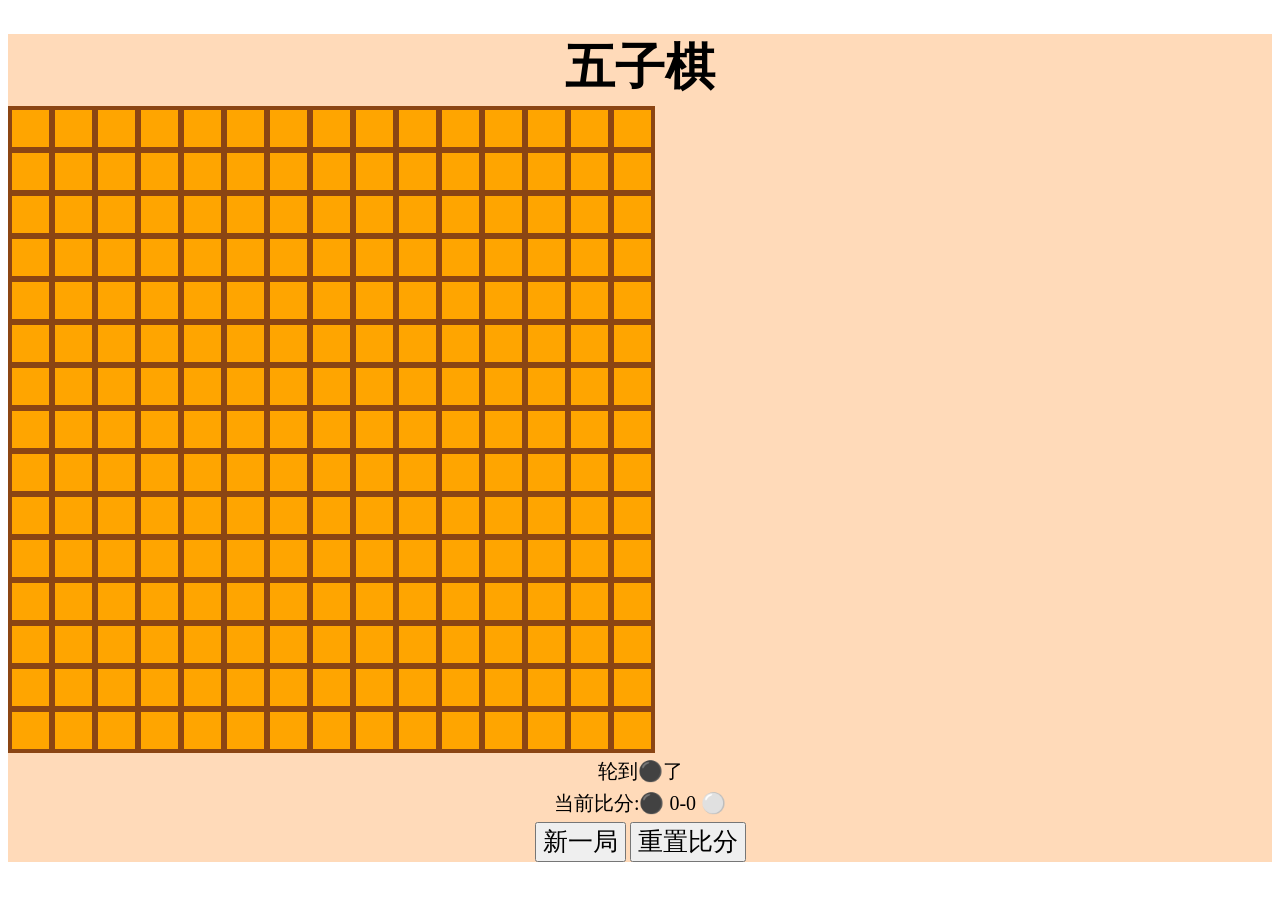
==== 五子棋.html @ 64dc832d "Add files via upload" ====
<!DOCTYPE html>
<html lang="en">
<head>
    <meta charset="UTF-8">
    <title>五子棋</title>
    <style>

        #gomokucontainer{
            background-color: peachpuff;
            text-align: center;
            place-items: center;
        }
        #board{
            background-color: saddlebrown;
        }
        h1{
            font-size: 50px;
            margin-bottom: 5px;
        }
        .g1{
            height: 40px;
            font-size: 25px
        }
        p{
            font-size: 20px;
            margin-top: 5px;
            margin-bottom: 5px;
        }
        td{
            border: 2px solid saddlebrown;
            font-size: 25px;
            width: 35px;
            height: 35px;
            text-align: center;
            background-color: orange;
        }
    </style>
    <script>
        var turn = 0;
        var finished = false;
        var scores = [0,0];

        function turnToSymbol(turn){
            if(turn === 0){
                return "⚫";
            }else{
                return "⚪️";
            }
        }

        function generateBoard(){
            let board = document.getElementById("board")
            boardHtml = "";
            for (let i = 0; i < 15; i++) {
                boardHtml += "<tr>";
                for (let j = 0; j < 15; j++){
                    let cellStartTag = "<td";
                    let cellOnClickStr = " onclick=placePiece("+i+","+j+")"
                    let cellId = " id="+i+"-"+j+">";
                    let cellEndTag = "</td>";
                    boardHtml += cellStartTag + cellOnClickStr + cellId+ cellEndTag;
                }
                boardHtml += "</tr>";
            }
            board.innerHTML = boardHtml;
        }

        function placePiece(row,col){
            if(!finished) {
                let cell = document.getElementById(row + "-" + col)
                if (cell.innerText === "") {
                    if (turn === 0) {
                        cell.innerHTML = "⚫";
                    } else {
                        cell.innerHTML = "⚪️";
                    }
                    checkWinner();
                    if (!finished) {
                        alternateTurns()
                    }
                }
            }
        }

        function checkWinner(){
            checkH();
            checkV();
            checkD1();
            checkD2();
        }
        function alternateTurns(){
            turn = (turn + 1) % 2;
            document.getElementById("turn").innerHTML = "轮到"+turnToSymbol(turn)+"了";
        }

        function restart(){
            for (let i = 0; i < 15; i++) {
                for (let j = 0; j < 15; j++){
                    let cell = document.getElementById(i+"-"+j);
                    cell.innerHTML = "";
                }
            }
            turn = 0;
            finished = false;
            document.getElementById("winner").innerHTML = "";
            document.getElementById("turn").innerHTML = "轮到⚫了";
        }

        function cleanScores(){
            scores = [0,0];
            document.getElementById("scores").innerHTML = "当前比分:⚫ 0-0 ⚪"
        }

        function areEqual(cell0,cell1,cell2,cell3,cell4){
            return cell0.innerHTML !== "" && cell0.innerHTML === cell1.innerHTML && cell1.innerHTML === cell2.innerHTML &&
                cell2.innerHTML === cell3.innerHTML && cell3.innerHTML === cell4.innerHTML;
        }

        function checkH(){
            for (let i = 0; i < 15; i++) {
                for (let j = 0; j < 11; j++){
                    let cell0 = document.getElementById(i+"-"+j);
                    let cell1 = document.getElementById(i+"-"+(j+1));
                    let cell2 = document.getElementById(i+"-"+(j+2));
                    let cell3 = document.getElementById(i+"-"+(j+3));
                    let cell4 = document.getElementById(i+"-"+(j+4));
                    if(areEqual(cell0,cell1,cell2,cell3,cell4)){
                        endGame()
                    }
                }
            }
        }

        function checkV(){
            for (let i = 0; i < 11; i++) {
                for (let j = 0; j < 15; j++){
                    let cell0 = document.getElementById(i+"-"+j);
                    let cell1 = document.getElementById((i+1)+"-"+j);
                    let cell2 = document.getElementById((i+2)+"-"+j);
                    let cell3 = document.getElementById((i+3)+"-"+j);
                    let cell4 = document.getElementById((i+4)+"-"+j);
                    if(areEqual(cell0,cell1,cell2,cell3,cell4)){
                        endGame()
                    }
                }
            }
        }

        function checkD1(){
            for (let i = 0; i < 11; i++) {
                for (let j = 0; j < 11; j++){
                    let cell0 = document.getElementById(i+"-"+j);
                    let cell1 = document.getElementById((i+1)+"-"+(j+1));
                    let cell2 = document.getElementById((i+2)+"-"+(j+2));
                    let cell3 = document.getElementById((i+3)+"-"+(j+3));
                    let cell4 = document.getElementById((i+4)+"-"+(j+4));
                    if(areEqual(cell0,cell1,cell2,cell3,cell4)){
                        endGame()
                    }
                }
            }
        }

        function checkD2(){
            for (let i = 0; i < 11; i++) {
                for (let j = 4; j < 15; j++){
                    let cell0 = document.getElementById(i+"-"+j);
                    let cell1 = document.getElementById((i+1)+"-"+(j-1));
                    let cell2 = document.getElementById((i+2)+"-"+(j-2));
                    let cell3 = document.getElementById((i+3)+"-"+(j-3));
                    let cell4 = document.getElementById((i+4)+"-"+(j-4));
                    if(areEqual(cell0,cell1,cell2,cell3,cell4)){
                        endGame()
                    }
                }
            }
        }

        function endGame(){
            document.getElementById("winner").innerHTML = turnToSymbol(turn)+"赢了!"
            scores[turn]++;
            document.getElementById("scores").innerHTML = "当前比分:⚫ "+scores[0]+"-"+scores[1]+" ⚪️"
            finished = true;
        }
    </script>
</head>
<body onload="generateBoard()">
</div>
<div id="gomokucontainer">
<h1>五子棋</h1>
<table id="board"></table>
<p id="turn">轮到⚫了</p>
<p id="scores">当前比分:⚫ 0-0 ⚪️</p>
<p id="winner"></p>
<button class = "g1" onclick="restart()">新一局</button>
<button class = "g1" onclick="cleanScores()">重置比分</button>
</div>



</body>
</html>
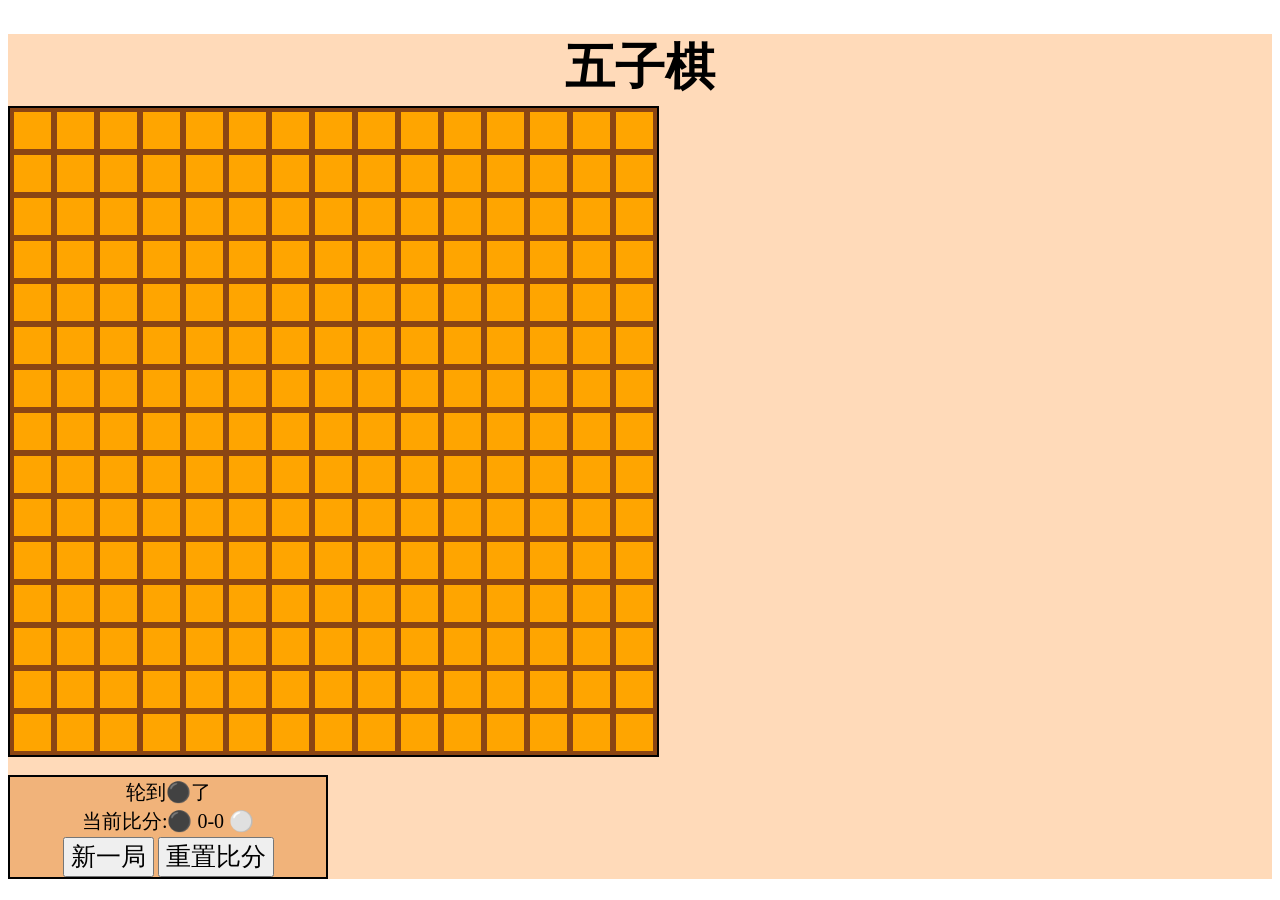
==== commit bd4f6193: "Add files via upload" ====
--- a/五子棋.html
+++ b/五子棋.html
@@ -10,8 +10,14 @@
             text-align: center;
             place-items: center;
         }
+        #infopanel{
+            background-color: #f1b37a;
+            width: 25%;
+            border: 2px solid black;
+        }
         #board{
             background-color: saddlebrown;
+            border: 2px solid black;
         }
         h1{
             font-size: 50px;
@@ -23,8 +29,8 @@
         }
         p{
             font-size: 20px;
-            margin-top: 5px;
-            margin-bottom: 5px;
+            margin-top: 2px;
+            margin-bottom: 2px;
         }
         td{
             border: 2px solid saddlebrown;
@@ -189,11 +195,17 @@
 <div id="gomokucontainer">
 <h1>五子棋</h1>
 <table id="board"></table>
-<p id="turn">轮到⚫了</p>
-<p id="scores">当前比分:⚫ 0-0 ⚪️</p>
-<p id="winner"></p>
-<button class = "g1" onclick="restart()">新一局</button>
-<button class = "g1" onclick="cleanScores()">重置比分</button>
+<br>
+<div id="infopanel">
+    <p id="turn">轮到⚫了</p>
+    <p id="scores">当前比分:⚫ 0-0 ⚪️</p>
+    <p id="winner"></p>
+    <button class = "g1" onclick="restart()">新一局</button>
+    <button class = "g1" onclick="cleanScores()">重置比分</button>
+</div>
+
+</div>
+
 </div>
 
 
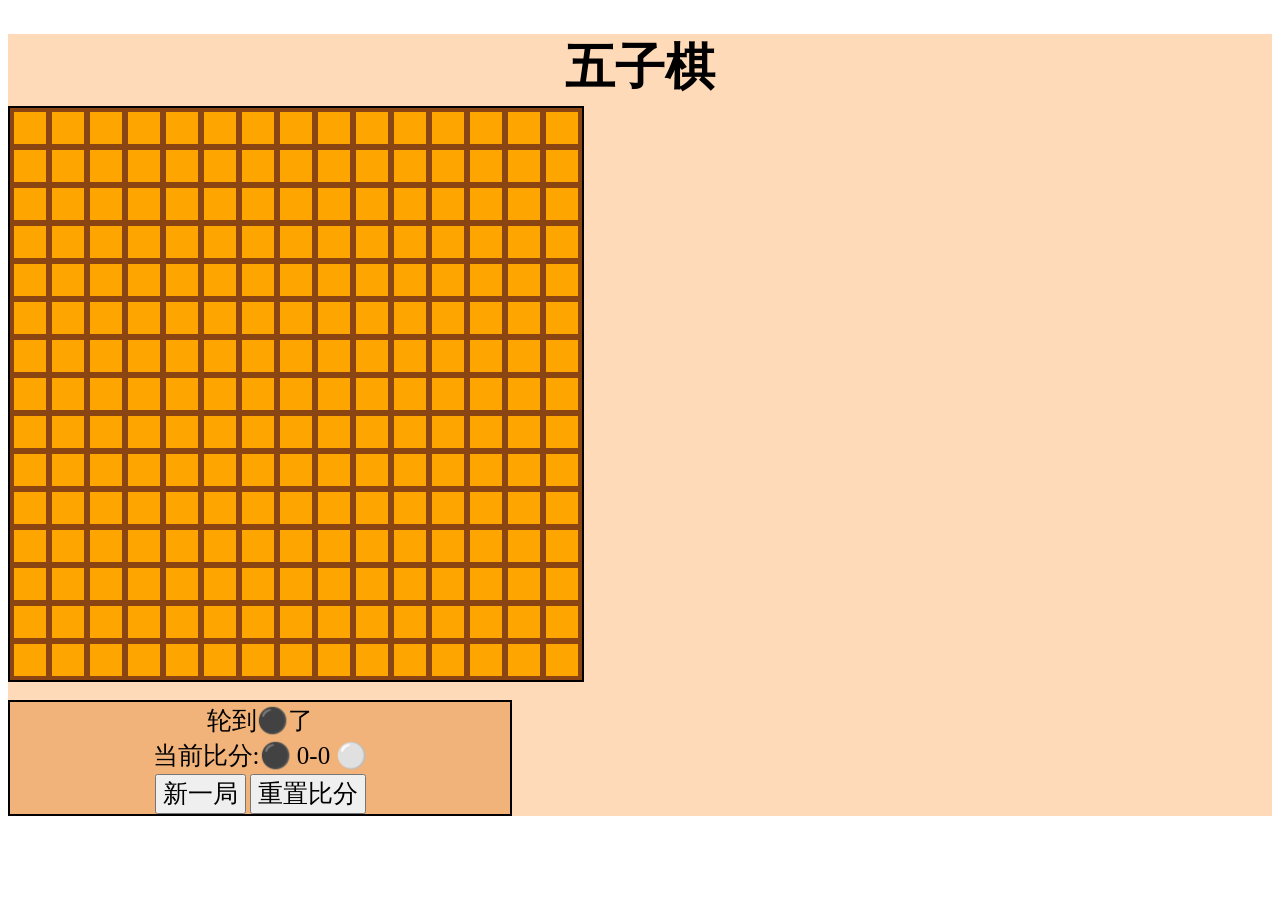
==== commit e8aaa286: "Add files via upload" ====
--- a/五子棋.html
+++ b/五子棋.html
@@ -12,8 +12,8 @@
         }
         #infopanel{
             background-color: #f1b37a;
-            width: 25%;
             border: 2px solid black;
+            width: 500px;
         }
         #board{
             background-color: saddlebrown;
@@ -28,23 +28,28 @@
             font-size: 25px
         }
         p{
-            font-size: 20px;
+            font-size: 25px;
             margin-top: 2px;
             margin-bottom: 2px;
         }
         td{
             border: 2px solid saddlebrown;
-            font-size: 25px;
-            width: 35px;
-            height: 35px;
+            font-size: 22px;
+            width: 30px;
+            height: 30px;
             text-align: center;
             background-color: orange;
+        }
+        .newmove{
+            background-color: red;
         }
     </style>
     <script>
         var turn = 0;
         var finished = false;
         var scores = [0,0];
+        var lastMoveRow;
+        var lastMoveCol;
 
         function turnToSymbol(turn){
             if(turn === 0){
@@ -71,16 +76,32 @@
             board.innerHTML = boardHtml;
         }
 
+        function markLastMove(row,col){
+            let cell = document.getElementById(row+"-"+col);
+            cell.classList.add("newmove");
+            lastMoveRow = row;
+            lastMoveCol = col;
+        }
+
+        function unmarkLastMove(){
+            let cell = document.getElementById(lastMoveRow+"-"+lastMoveCol);
+            if(cell !== null) {
+                cell.classList.remove("newmove");
+            }
+        }
+
         function placePiece(row,col){
             if(!finished) {
                 let cell = document.getElementById(row + "-" + col)
                 if (cell.innerText === "") {
+                    unmarkLastMove();
                     if (turn === 0) {
                         cell.innerHTML = "⚫";
                     } else {
                         cell.innerHTML = "⚪️";
                     }
                     checkWinner();
+                    markLastMove(row,col);
                     if (!finished) {
                         alternateTurns()
                     }
@@ -100,12 +121,7 @@
         }
 
         function restart(){
-            for (let i = 0; i < 15; i++) {
-                for (let j = 0; j < 15; j++){
-                    let cell = document.getElementById(i+"-"+j);
-                    cell.innerHTML = "";
-                }
-            }
+            generateBoard();
             turn = 0;
             finished = false;
             document.getElementById("winner").innerHTML = "";
@@ -191,7 +207,6 @@
     </script>
 </head>
 <body onload="generateBoard()">
-</div>
 <div id="gomokucontainer">
 <h1>五子棋</h1>
 <table id="board"></table>
